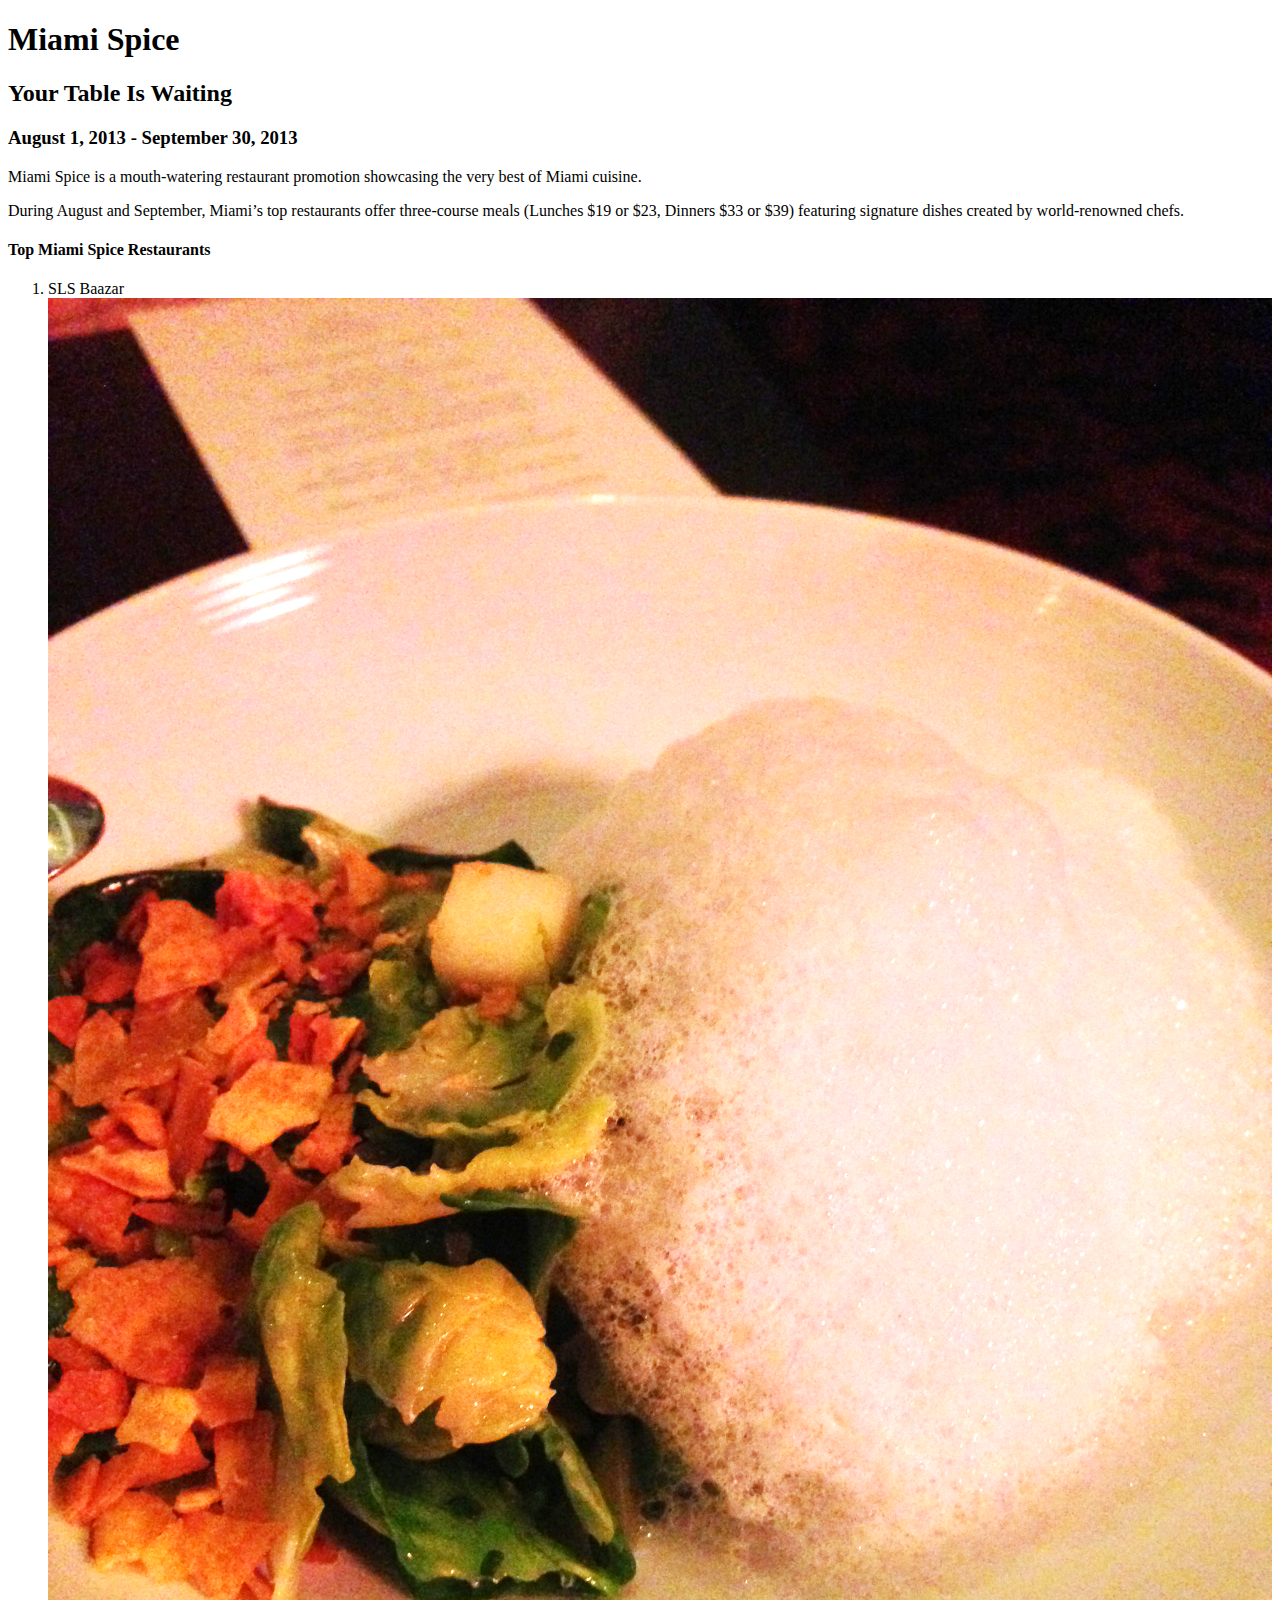
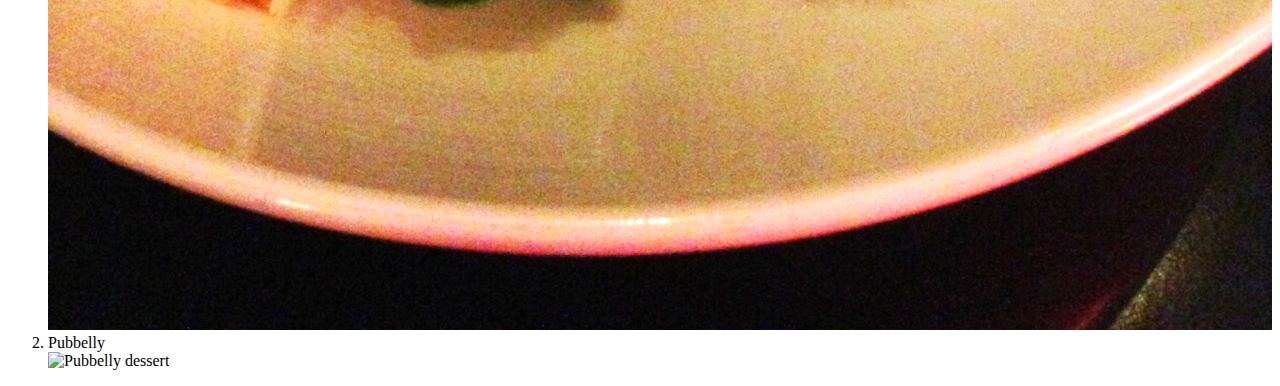
==== Exercises/Sept12/index.html @ 28a10d64 "Start of class Sept 12" ====
<!DOCTYPE html>
<html lang="en">
    <head>
        <meta charset="utf-8">
        <title>Miami Spice</title>
        <meta name="keywords" content="">
        <meta name="description" content="">
	
	<!--css stylesheets-->
        <link rel="stylesheet" href="css/main.css">

        <style type="text/css">

       
        </style>

    </head>
    
    <body>

        <h1>Miami Spice</h1>
        <h2>Your Table Is Waiting</h2>
        <h3>August 1, 2013 - September 30, 2013</h3>

        <p>Miami Spice is a mouth-watering restaurant promotion showcasing the very best of Miami cuisine.</p>

        <p>During August and September, Miami’s top restaurants offer three-course meals (Lunches $19 or $23, Dinners $33 or $39) featuring signature dishes created by world-renowned chefs.</p>

		<h4>Top Miami Spice Restaurants</h4>
		<div class="center">
		<ol>
			<li>SLS Baazar <br />
				<img src="images/brusselSprouts.jpg" title="SLS Baazar brussel sprouts" alt="SLS Bazaar brussel sprouts"/></li>

			<li>Pubbelly<br />
				<img src="images/dessert.jpg" title="Pubbelly dessert" alt="Pubbelly dessert"/></li>

		</ol>
		<div>
	<!-- Javascript -->
	<script src="js/main.js"></script>
	
    </body>
    
</html>
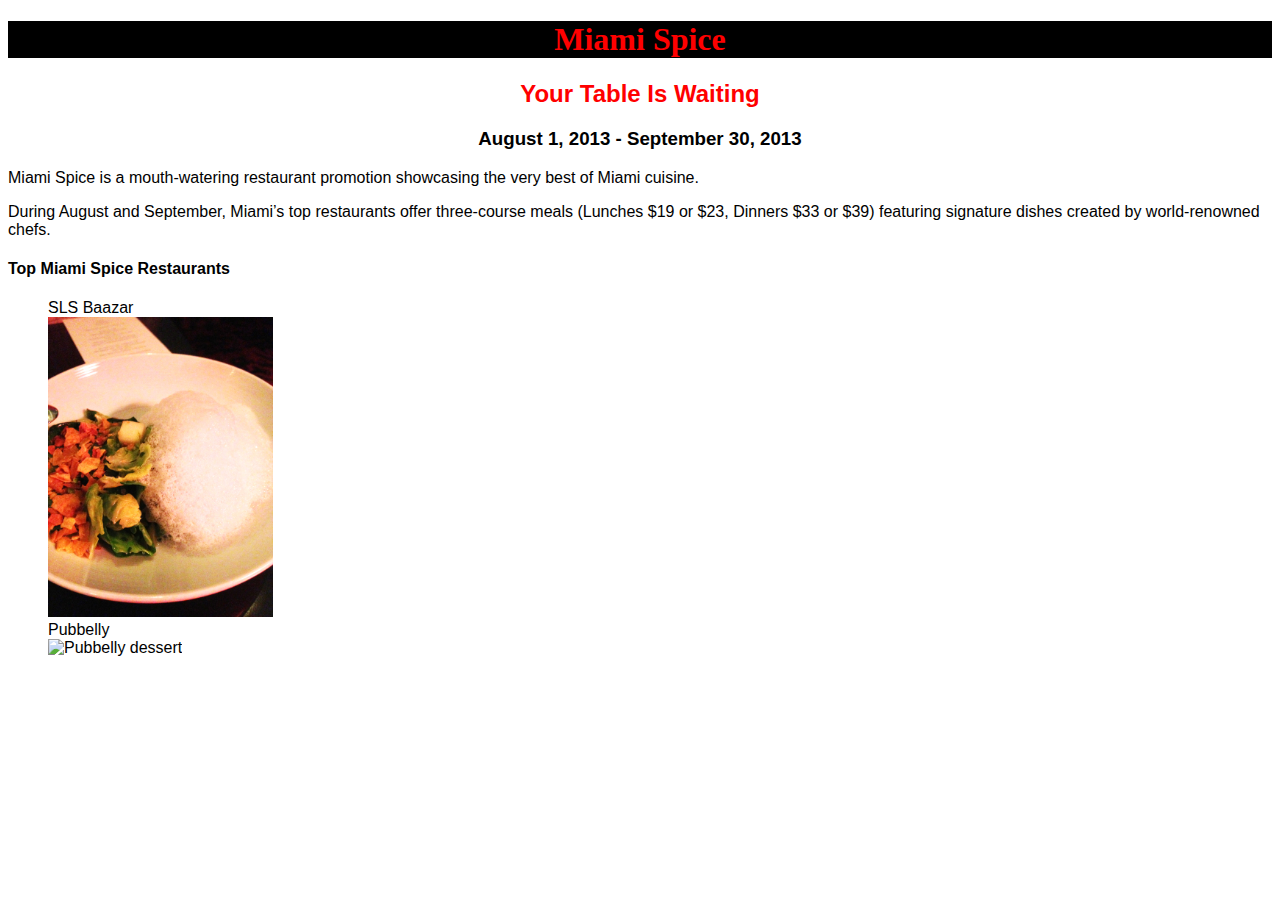
==== commit c9f36664: "End of class Sept 12" ====
--- a/Exercises/Sept12/index.html
+++ b/Exercises/Sept12/index.html
@@ -10,7 +10,31 @@
         <link rel="stylesheet" href="css/main.css">
 
         <style type="text/css">
+            body{
+                font-family: Helvetica, Arial;
+            }
 
+            h1 {
+                background-color: black;
+                font-family: Georgia, serif;
+            }
+
+            h1, h2 {
+                color:red;
+            }
+
+            h1, h2, h3{
+                text-align: center;
+            }
+
+            img {
+                height: 300px;
+                width: auto;
+            }
+
+            li {
+                list-style-type: none;
+            }
        
         </style>
 
